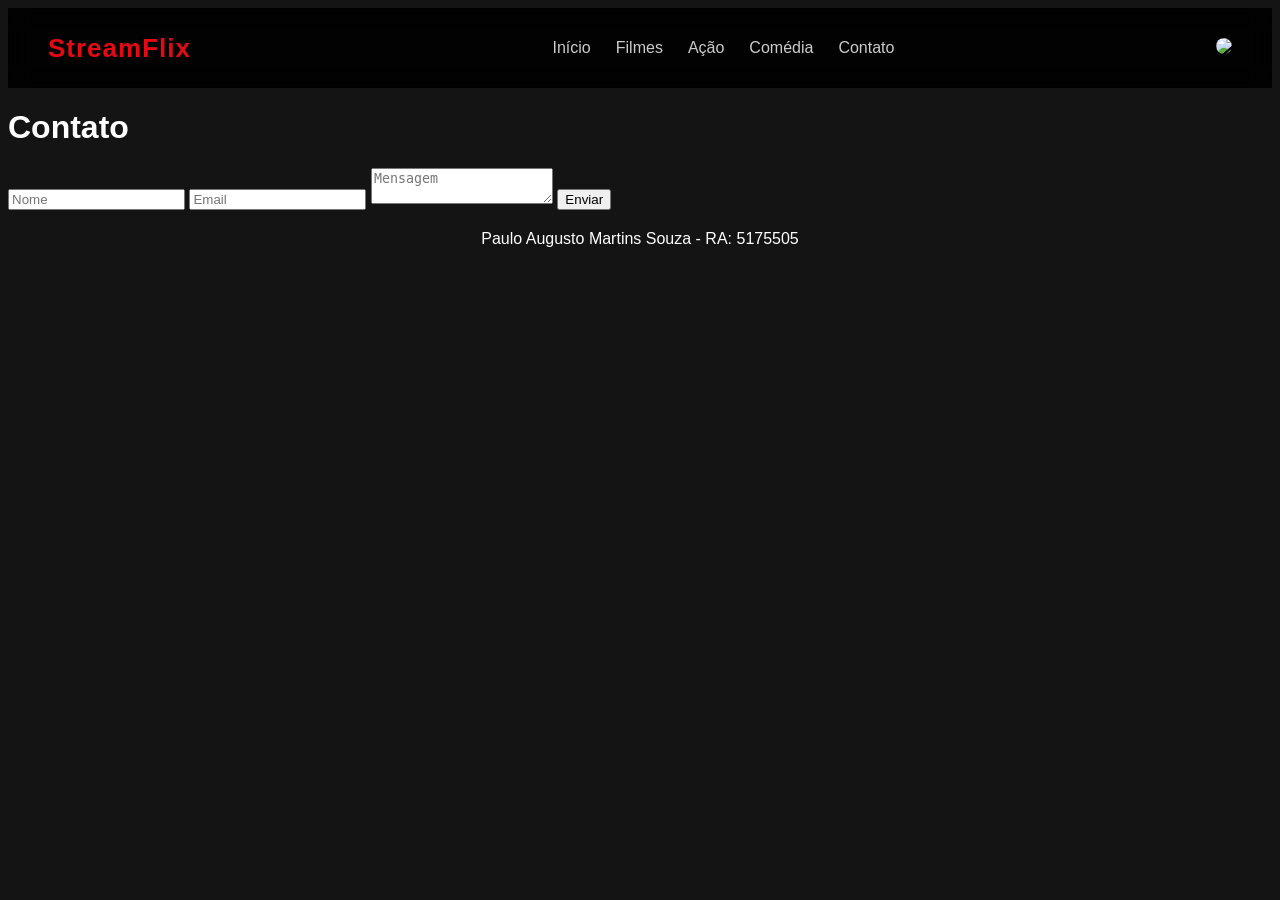
==== contato.html @ 18da7e12 "Add files via upload" ====
<!DOCTYPE html>
<html lang="pt-br">

<head>
    <meta charset="UTF-8">
    <title>Contato</title>
    <link rel="stylesheet" href="style.css">
</head>

<body>
    <header>
    <nav class="navbar">

        <div class="logo">
            <span>StreamFlix</span>
        </div>

        <ul class="menu">
            <li><a href="index.html">Início</a></li>
            <li><a href="filmes.html">Filmes</a></li>
            <li><a href="acao.html">Ação</a></li>
            <li><a href="comedia.html">Comédia</a></li>
            <li><a href="contato.html">Contato</a></li>
        </ul>

        <a href="https://www.uniube.br" target="_blank">
            <img src="imagem/uniube.jpg" class="uniube-logo">
        </a>

    </nav>
</header>
    <h1>Contato</h1>
    <form>
        <input type="text" placeholder="Nome">
        <input type="email" placeholder="Email">
        <textarea placeholder="Mensagem"></textarea>
        <button>Enviar</button>
    </form>
    <footer>
        <p>Paulo Augusto Martins Souza - RA: 5175505</p>
    </footer>
</body>

</html>
---- style.css ----
body {
    background: #141414;
    color: white;
    font-family: Arial;
}

img {
    border-radius: 10px;
}

footer {
    text-align: center;
    margin-top: 20px;
}

.filmes {
    display: flex;
    gap: 20px;
    padding: 20px;
    flex-wrap: wrap;
}

.filmes img {
    width: 200px;
    height: 300px;
    object-fit: cover; /* mantém proporção cortando o excesso */
    border-radius: 12px;
    transition: all 0.3s ease;
    cursor: pointer;
}

/* efeito estilo Netflix */
.filmes img:hover {
    transform: scale(1.1);
    box-shadow: 0 0 20px rgba(229, 9, 20, 0.8);
}

.navbar {
    display: flex;
    align-items: center;
    justify-content: space-between;
    background: rgba(0, 0, 0, 0.9);
    padding: 15px 40px;
    position: sticky;
    top: 0;
    z-index: 1000;
    backdrop-filter: blur(10px);
}

/* LOGO */
.logo span {
    color: #e50914;
    font-size: 26px;
    font-weight: bold;
    letter-spacing: 1px;
}

/* MENU */
.menu {
    list-style: none;
    display: flex;
    gap: 25px;
}

.menu li a {
    text-decoration: none;
    color: #ccc;
    font-size: 16px;
    position: relative;
    transition: 0.3s;
}

/* efeito underline animado */
.menu li a::after {
    content: "";
    position: absolute;
    left: 0;
    bottom: -5px;
    width: 0%;
    height: 2px;
    background: #e50914;
    transition: 0.3s;
}

.menu li a:hover {
    color: white;
}

.menu li a:hover::after {
    width: 100%;
}

/* LOGO UNIUBE */
.uniube-logo {
    width: 50px;
    transition: 0.3s;
}

.uniube-logo:hover {
    transform: scale(1.1);
}
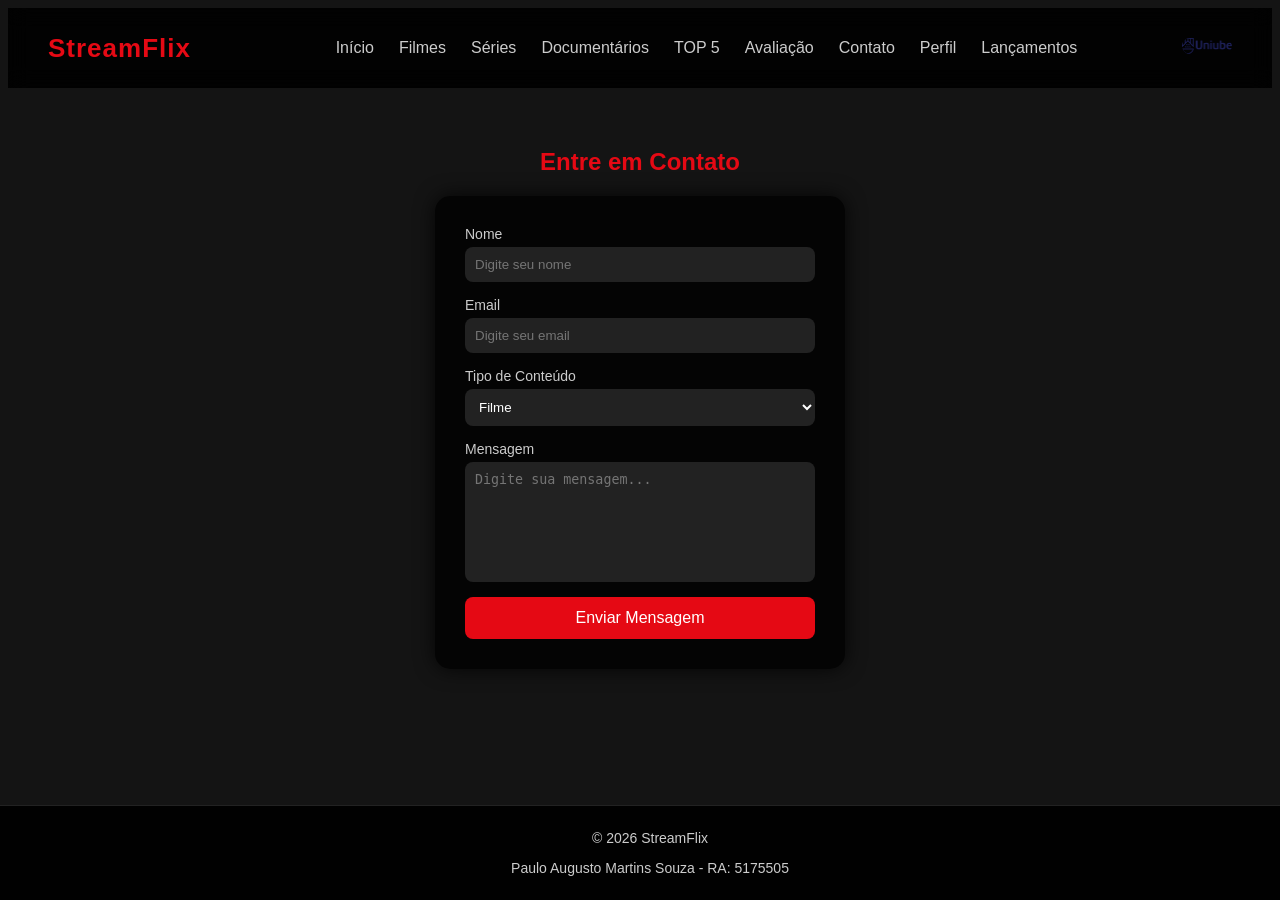
==== commit 8937d037: "Add files via upload" ====
--- a/contato.html
+++ b/contato.html
@@ -4,6 +4,7 @@
 <head>
     <meta charset="UTF-8">
     <title>Contato</title>
+    <link rel="icon" href="imagem/logo.png" type="imagem/png">
     <link rel="stylesheet" href="style.css">
 </head>
 
@@ -18,9 +19,13 @@
         <ul class="menu">
             <li><a href="index.html">Início</a></li>
             <li><a href="filmes.html">Filmes</a></li>
-            <li><a href="acao.html">Ação</a></li>
-            <li><a href="comedia.html">Comédia</a></li>
+            <li><a href="series.html">Séries</a></li>
+            <li><a href="documentarios.html">Documentários</a></li>
+            <li><a href="lista.html">TOP 5</a></li>
+            <li><a href="tabela.html">Avaliação</a></li>
             <li><a href="contato.html">Contato</a></li>
+            <li><a href="perfil.html">Perfil</a></li>
+            <li><a href="lancamentos.html">Lançamentos</a></li>
         </ul>
 
         <a href="https://www.uniube.br" target="_blank">
@@ -29,16 +34,43 @@
 
     </nav>
 </header>
-    <h1>Contato</h1>
-    <form>
-        <input type="text" placeholder="Nome">
-        <input type="email" placeholder="Email">
-        <textarea placeholder="Mensagem"></textarea>
-        <button>Enviar</button>
+    <section class="contato-container">
+    <h1>Entre em Contato</h1>
+
+    <form class="form-contato">
+        
+        <div class="input-group">
+            <label>Nome</label>
+            <input type="text" placeholder="Digite seu nome" required>
+        </div>
+
+        <div class="input-group">
+            <label>Email</label>
+            <input type="email" placeholder="Digite seu email" required>
+        </div>
+
+        <div class="input-group">
+            <label>Tipo de Conteúdo</label>
+            <select>
+                <option>Filme</option>
+                <option>Série</option>
+                <option>Documentário</option>
+            </select>
+        </div>
+
+        <div class="input-group">
+            <label>Mensagem</label>
+            <textarea placeholder="Digite sua mensagem..." required></textarea>
+        </div>
+
+        <button type="submit">Enviar Mensagem</button>
+
     </form>
-    <footer>
-        <p>Paulo Augusto Martins Souza - RA: 5175505</p>
-    </footer>
+</section>
+    <footer class="footer">
+    <p>© 2026 StreamFlix</p>
+    <p>Paulo Augusto Martins Souza - RA: 5175505</p>
+</footer>
 </body>
 
 </html>
--- a/style.css
+++ b/style.css
@@ -15,9 +15,10 @@
 
 .filmes {
     display: flex;
+    justify-content: center; /* CENTRALIZA HORIZONTAL */
     gap: 20px;
+    flex-wrap: wrap; /* quebra linha se precisar */
     padding: 20px;
-    flex-wrap: wrap;
 }
 
 .filmes img {
@@ -98,4 +99,251 @@
 
 .uniube-logo:hover {
     transform: scale(1.1);
+}
+
+.footer {
+    position: fixed;
+    bottom: 0;
+    left: 0;
+    width: 100%;
+    
+    background: rgba(0, 0, 0, 0.95);
+    color: #ccc;
+    
+    text-align: center;
+    padding: 10px;
+    
+    font-size: 14px;
+    border-top: 1px solid #222;
+    
+    backdrop-filter: blur(5px);
+}
+
+.sobre {
+    max-width: 800px;
+    margin: 40px auto;
+    padding: 20px;
+    text-align: center;
+}
+
+.sobre h2 {
+    color: #e50914;
+    margin-bottom: 20px;
+}
+
+.sobre p {
+    color: #ccc;
+    line-height: 1.6;
+    margin-bottom: 15px;
+}
+
+.lista-filmes {
+    list-style: none;
+    text-align: center;
+    padding: 0;
+}
+
+.lista-filmes li {
+    margin: 15px 0;
+}
+
+.lista-filmes a {
+    text-decoration: none;
+    color: #ccc;
+    font-size: 20px;
+    transition: 0.3s;
+}
+
+/* efeito ao passar o mouse */
+.lista-filmes a:hover {
+    color: #e50914;
+    font-size: 22px;
+}
+
+.tabela-filmes {
+    width: 80%;
+    margin: 40px auto;
+    border-collapse: collapse;
+    text-align: center;
+}
+
+.tabela-filmes th {
+    background: #e50914;
+    color: white;
+    padding: 12px;
+}
+
+.tabela-filmes td {
+    padding: 10px;
+    border-bottom: 1px solid #333;
+}
+
+/* efeito ao passar o mouse */
+.tabela-filmes tr:hover {
+    background: rgba(255, 255, 255, 0.05);
+}
+
+/* zebra (linhas alternadas) */
+.tabela-filmes tr:nth-child(even) {
+    background: rgba(255, 255, 255, 0.02);
+}
+
+.contato-container {
+    display: flex;
+    flex-direction: column;
+    align-items: center;
+    margin-top: 40px;
+}
+
+.contato-container h1 {
+    color: #e50914;
+    margin-bottom: 20px;
+}
+
+.form-contato {
+    background: rgba(0, 0, 0, 0.8);
+    padding: 30px;
+    border-radius: 15px;
+    width: 350px;
+    box-shadow: 0 0 20px rgba(0,0,0,0.8);
+}
+
+.input-group {
+    display: flex;
+    flex-direction: column;
+    margin-bottom: 15px;
+}
+
+.input-group label {
+    margin-bottom: 5px;
+    color: #ccc;
+    font-size: 14px;
+}
+
+.input-group input,
+.input-group textarea,
+.input-group select {
+    padding: 10px;
+    border: none;
+    border-radius: 8px;
+    background: #222;
+    color: white;
+    outline: none;
+    transition: 0.3s;
+}
+
+.input-group input:focus,
+.input-group textarea:focus,
+.input-group select:focus {
+    border: 1px solid #e50914;
+}
+
+textarea {
+    resize: none;
+    height: 100px;
+}
+
+button {
+    width: 100%;
+    padding: 12px;
+    border: none;
+    border-radius: 8px;
+    background: #e50914;
+    color: white;
+    font-size: 16px;
+    cursor: pointer;
+    transition: 0.3s;
+}
+
+button:hover {
+    background: #ff1f1f;
+    transform: scale(1.03);
+}
+
+.perfil-container {
+    display: flex;
+    flex-direction: column;
+    align-items: center;
+    margin-top: 40px;
+}
+
+.perfil-container h1 {
+    color: #e50914;
+    margin-bottom: 20px;
+}
+
+.perfil-form {
+    background: rgba(0, 0, 0, 0.85);
+    padding: 30px;
+    border-radius: 15px;
+    width: 400px;
+    box-shadow: 0 0 20px rgba(0,0,0,0.8);
+}
+
+/* HERO */
+.hero {
+    text-align: center;
+    padding: 50px 20px;
+}
+
+.hero h1 {
+    color: #e50914;
+    font-size: 32px;
+}
+
+.hero p {
+    color: #aaa;
+}
+
+/* CARDS TEXTO */
+.cards-container {
+    display: flex;
+    justify-content: center;
+    gap: 25px;
+    flex-wrap: wrap;
+    padding: 20px;
+}
+
+.card-text {
+    background: #1c1c1c;
+    border-radius: 15px;
+    padding: 20px;
+    width: 260px;
+    position: relative;
+    transition: 0.3s;
+}
+
+.card-text h2 {
+    margin-bottom: 10px;
+}
+
+.card-text p {
+    color: #bbb;
+    font-size: 14px;
+    margin-bottom: 15px;
+}
+
+.card-text a {
+    text-decoration: none;
+    background: #e50914;
+    color: white;
+    padding: 8px 12px;
+    border-radius: 6px;
+    font-size: 14px;
+}
+
+.card-text:hover {
+    transform: translateY(-5px);
+    box-shadow: 0 0 15px rgba(229, 9, 20, 0.4);
+}
+
+/* TAG */
+.tag {
+    position: absolute;
+    top: 10px;
+    right: 10px;
+    background: #e50914;
+    padding: 4px 8px;
+    font-size: 12px;
+    border-radius: 5px;
 }
